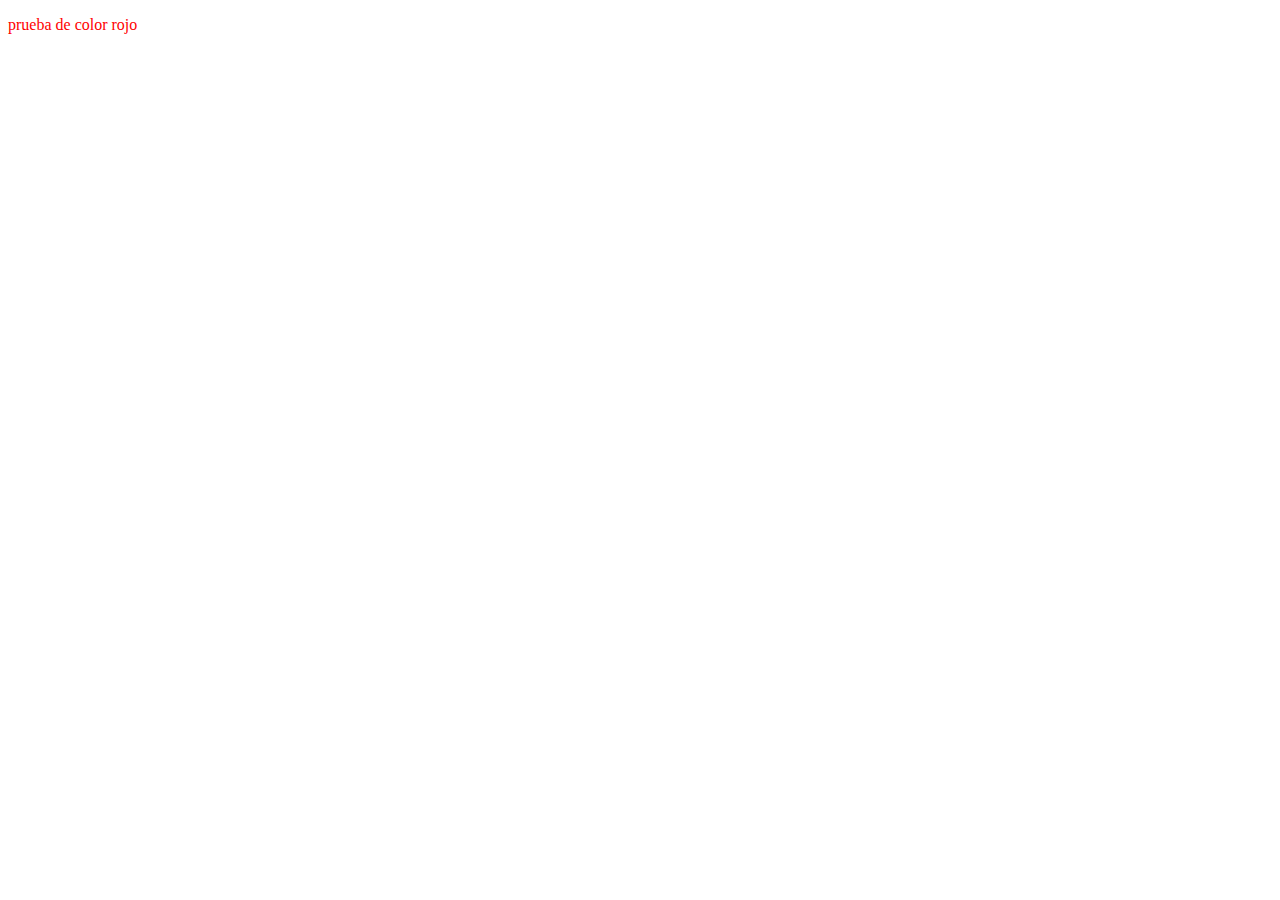
==== module2-solution/index.html @ 585a5769 "Semana 2 prueba de commit" ====
<!DOCTYPE html>
<html lang="es">
<head>
    <meta charset="UTF-8">
    <meta http-equiv="X-UA-Compatible" content="IE=edge">
    <meta name="viewport" content="width=device-width, initial-scale=1.0">
    <link rel="stylesheet" href="./css/estilo.css">
    <title>Module 2</title>
</head>
<body>
    <p>prueba de color rojo</p>
    
</body>
</html>
---- module2-solution/css/estilo.css ----
p{
    color: red;
}
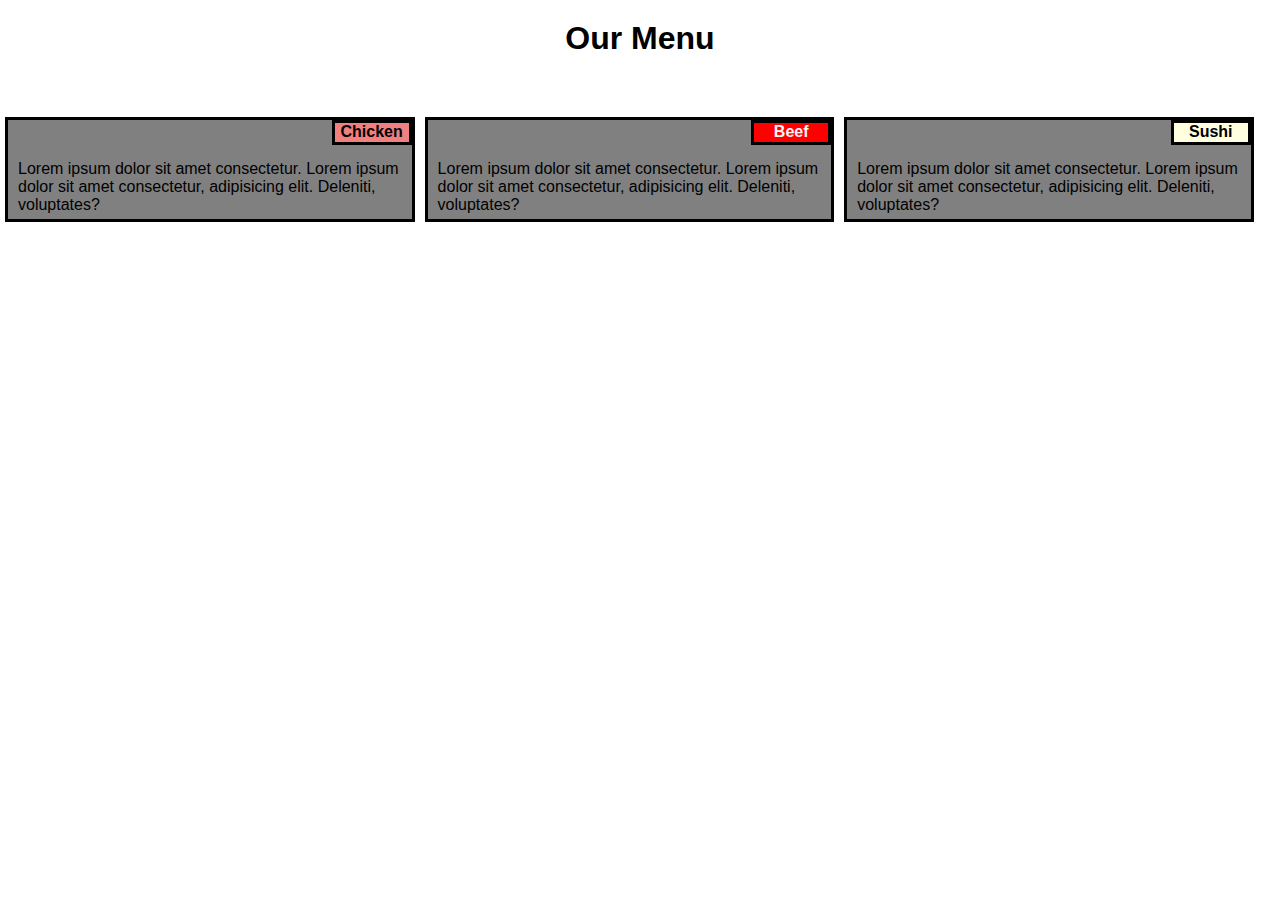
==== commit 82b0779b: "Final resolution from module 2" ====
--- a/module2-solution/index.html
+++ b/module2-solution/index.html
@@ -1,5 +1,6 @@
 <!DOCTYPE html>
 <html lang="es">
+
 <head>
     <meta charset="UTF-8">
     <meta http-equiv="X-UA-Compatible" content="IE=edge">
@@ -7,8 +8,23 @@
     <link rel="stylesheet" href="./css/estilo.css">
     <title>Module 2</title>
 </head>
+
 <body>
-    <p>prueba de color rojo</p>
-    
+
+    <h1>Our Menu</h1>
+
+    <div class="caja-grande" >Lorem ipsum dolor sit amet consectetur. Lorem ipsum dolor sit amet consectetur, adipisicing elit. Deleniti, voluptates?
+        <div class="caja-chica"id="chicken">Chicken</div>
+    </div>
+
+    <div class="caja-grande">Lorem ipsum dolor sit amet consectetur. Lorem ipsum dolor sit amet consectetur, adipisicing elit. Deleniti, voluptates?
+        <div class="caja-chica"id="beef">Beef</div>
+    </div>
+
+    <div class="caja-grande medio">Lorem ipsum dolor sit amet consectetur. Lorem ipsum dolor sit amet consectetur, adipisicing elit. Deleniti, voluptates?
+        <div class="caja-chica"id="sushi">Sushi</div>
+    </div>
+
 </body>
-</html>+
+</html> --- a/module2-solution/css/estilo.css
+++ b/module2-solution/css/estilo.css
@@ -1,3 +1,99 @@
-p{
-    color: red;
+h1{
+    text-align: center;
+    margin-top: 20px;
+    margin-bottom: 40px;
+}
+
+*{
+    box-sizing: border-box;
+    margin: 0px;
+    padding: 0px;
+    font-family: sans-serif;
+
+}
+
+.caja-chica{
+    position: absolute;
+    border:3px solid black;
+    top: 0;
+    right: 0;
+    padding: 0px 5px 1px 5px;
+    width: 80px;
+    text-align: center;
+    font-weight: bold;
+    
+}
+
+#chicken{
+    background-color: lightcoral;
+    
+}
+#beef{
+    background-color: red;
+    color: whitesmoke;
+}
+
+#sushi{
+    background-color: lightyellow;
+}
+
+
+
+@media (min-width:992px){
+    .caja-grande{
+        border:3px solid black;
+        background-color:grey;
+        width: 32%; 
+        padding: 40px 10px 5px;
+        position: relative;
+        margin-top: 20px;
+        margin-left: 5px;
+        margin-right: 5px;
+        margin-bottom: 20px;
+        float: left;
+    }
+} 
+
+@media (min-width:768px) and (max-width:991px){
+    .caja-grande{
+        border:3px solid black;
+        background-color:grey;
+        width: 45%; 
+        padding: 40px 10px 5px;
+        position: relative;
+        margin-top: 20px;
+        margin-left: 20px;
+        margin-right: 5px;
+        margin-bottom: 20px;
+        float: left;
+    }
+
+    .medio{
+        border:3px solid black;
+        background-color:grey;
+        width: 92%; 
+        padding: 40px 10px 5px;
+        position: relative;
+        margin-top: 20px;
+        margin-left: 20px;
+        margin-right: 5px;
+        margin-bottom: 20px;
+        float: left;
+    }
+
+}
+
+@media (max-width:767px){
+    .caja-grande{
+        border:3px solid black;
+        background-color:grey;
+        width: 90%; 
+        padding: 40px 10px 5px;
+        position: relative;
+        margin-top: 20px;
+        margin-left: 30px;
+        margin-right: 5px;
+        margin-bottom: 20px;
+        float: left;
+    }
 }